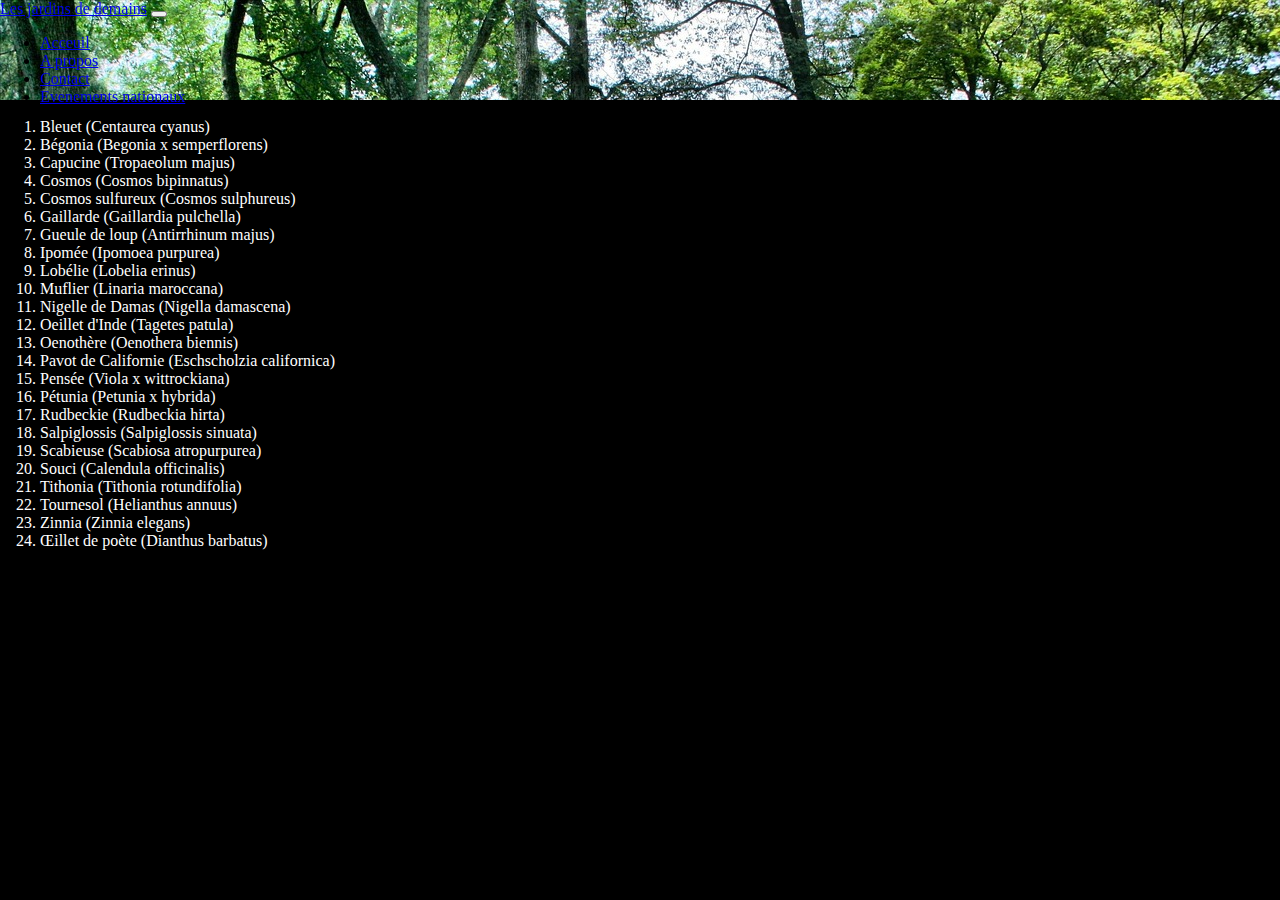
==== annuelles.html @ 5d0cf59c "avancement sur la mise en page , mise en place d 'un affichage personalisé sur les pages en js , pag" ====
<!DOCTYPE html>
<html lang="fr">
<head>
    <meta charset="UTF-8">
    <meta http-equiv="X-UA-Compatible" content="IE=edge">
    <meta name="viewport" content="width=device-width, initial-scale=1.0">
    <link href="https://cdn.jsdelivr.net/npm/bootstrap@5.3.0-alpha3/dist/css/bootstrap.min.css" rel="stylesheet" integrity="sha384-KK94CHFLLe+nY2dmCWGMq91rCGa5gtU4mk92HdvYe+M/SXH301p5ILy+dN9+nJOZ" crossorigin="anonymous">
    <link rel="stylesheet" href="./Css/style.css">
    <title>Les jardins de demain</title>
</head>
<body>
    <header id = "header">

        <nav class="navbar navbar-expand-lg bg-body-tertiary">
            <div class="container-fluid">
              <a class="navbar-brand" href="#">Les jardins de demains</a>
              <button class="navbar-toggler" type="button" data-bs-toggle="collapse" data-bs-target="#navbarSupportedContent" aria-controls="navbarSupportedContent" aria-expanded="false" aria-label="Toggle navigation">
                <span class="navbar-toggler-icon"></span>
              </button>
              <div class="collapse navbar-collapse" id="navbarSupportedContent">
                <ul class="navbar-nav me-auto mb-2 mb-lg-0 d-flex">
                 
                  <li class="nav-item">
                    <a class="nav-link" href="index.html">Acceuil</a>
                  </li>
                  <li class="nav-item">
                    <a class="nav-link" href="./index.html#a-propos">A propos</a>
                  </li>
                  <li class="nav-item">
                    <a class="nav-link" href="#">Contact</a>
                  </li>
                  <li class="nav-item">
                    <a class="nav-link" href="#">Evenements nationaux</a>
                  </li>
                  
                </ul>
              
              </div>
            </div>
          </nav>      
        </header>
        <div class="sep-top"><br></div>
     <section >
      <ol id="annuelles"></ol>
     </section>   
   
    
    <footer class="container-fluid bg-success">
        <div class="row ">
            <div class="col-3">
                <p>lorem5</p>
            </div>
            <div class="col-3">
                <p>lorem5</p>
            </div>
            <div class="col-3">
                <p>lorem5</p>
            </div>
            <div class="col-3">
                <p>lorem5</p>
            </div>
        </div>

        <p class="text-center rights">cinartDev tout droits réservés</p>
    </footer>
    <script src="https://code.jquery.com/jquery-2.1.3.min.js"></script>
    <script src="https://cdn.jsdelivr.net/npm/bootstrap@5.3.0-alpha3/dist/js/bootstrap.bundle.min.js" integrity="sha384-ENjdO4Dr2bkBIFxQpeoTz1HIcje39Wm4jDKdf19U8gI4ddQ3GYNS7NTKfAdVQSZe" crossorigin="anonymous"></script>
    <script type ="text/javascript"src="./Js/app.js"></script>
    <script>window.onload = (event) => {
      init('annuelles')
    }</script>
</body>
</html>
---- Css/style.css ----
* {
  box-sizing: border-box;
}

html, body {
  margin: auto;
  padding: 0;
  max-width: 1920px;
  background: black;
}

#header {
  position: fixed;
  width: 100%;
  top: 0;
  background-image: url("../Images/pont.jpg");
  background-size: auto;
  background-size: auto;
  height: 100px;
}

.img-a-propos {
  width: 150px;
  height: 150px;
  margin: auto;
  border-radius: 5px;
}

.activites {
  margin-top: 250px;
  padding: 10px;
}

footer {
  width: 100%;
  height: 100px;
}

.rights {
  margin-top: 33px;
}

.nav-item:hover {
  text-decoration: underline;
  font-weight: bolder;
}

.fleurs-li {
  color: white;
}

.sep-top {
  margin-bottom: 100px;
}

.navbar-toggler-icon {
  width: 1em;
  height: 1em;
}

/*# sourceMappingURL=style.css.map */
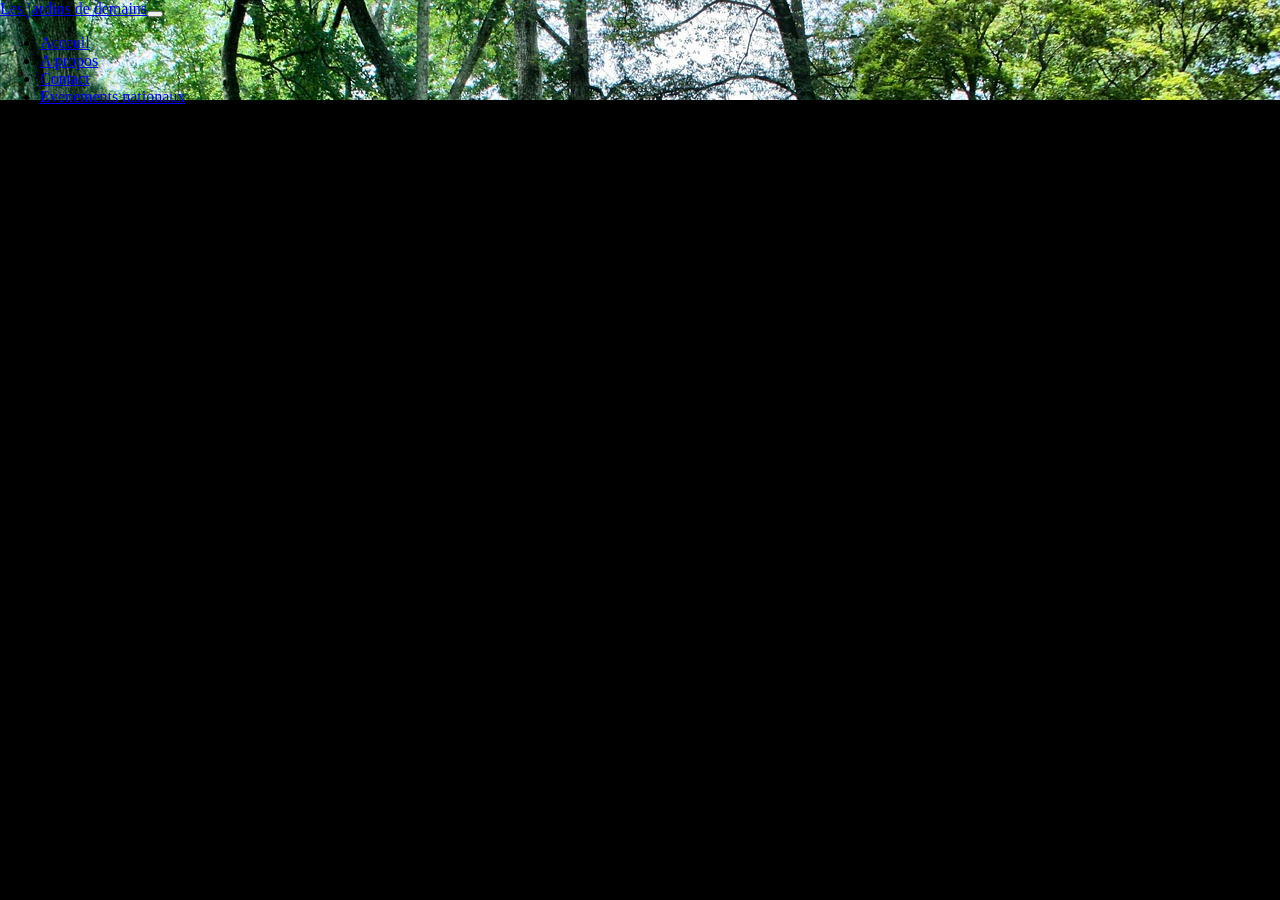
==== commit d8e1f11f: "integration du footer et header en js pour eviter de copier du html sur toute les pages html" ====
--- a/annuelles.html
+++ b/annuelles.html
@@ -9,65 +9,19 @@
     <title>Les jardins de demain</title>
 </head>
 <body>
-    <header id = "header">
-
-        <nav class="navbar navbar-expand-lg bg-body-tertiary">
-            <div class="container-fluid">
-              <a class="navbar-brand" href="#">Les jardins de demains</a>
-              <button class="navbar-toggler" type="button" data-bs-toggle="collapse" data-bs-target="#navbarSupportedContent" aria-controls="navbarSupportedContent" aria-expanded="false" aria-label="Toggle navigation">
-                <span class="navbar-toggler-icon"></span>
-              </button>
-              <div class="collapse navbar-collapse" id="navbarSupportedContent">
-                <ul class="navbar-nav me-auto mb-2 mb-lg-0 d-flex">
-                 
-                  <li class="nav-item">
-                    <a class="nav-link" href="index.html">Acceuil</a>
-                  </li>
-                  <li class="nav-item">
-                    <a class="nav-link" href="./index.html#a-propos">A propos</a>
-                  </li>
-                  <li class="nav-item">
-                    <a class="nav-link" href="#">Contact</a>
-                  </li>
-                  <li class="nav-item">
-                    <a class="nav-link" href="#">Evenements nationaux</a>
-                  </li>
-                  
-                </ul>
-              
-              </div>
-            </div>
-          </nav>      
-        </header>
+    <header id = "header"></header>
         <div class="sep-top"><br></div>
      <section >
       <ol id="annuelles"></ol>
      </section>   
    
     
-    <footer class="container-fluid bg-success">
-        <div class="row ">
-            <div class="col-3">
-                <p>lorem5</p>
-            </div>
-            <div class="col-3">
-                <p>lorem5</p>
-            </div>
-            <div class="col-3">
-                <p>lorem5</p>
-            </div>
-            <div class="col-3">
-                <p>lorem5</p>
-            </div>
-        </div>
-
-        <p class="text-center rights">cinartDev tout droits réservés</p>
-    </footer>
+    <footer class="container-fluid bg-success"></footer>
     <script src="https://code.jquery.com/jquery-2.1.3.min.js"></script>
     <script src="https://cdn.jsdelivr.net/npm/bootstrap@5.3.0-alpha3/dist/js/bootstrap.bundle.min.js" integrity="sha384-ENjdO4Dr2bkBIFxQpeoTz1HIcje39Wm4jDKdf19U8gI4ddQ3GYNS7NTKfAdVQSZe" crossorigin="anonymous"></script>
     <script type ="text/javascript"src="./Js/app.js"></script>
     <script>window.onload = (event) => {
-      init('annuelles')
+      createListFlowers('annuelles')
     }</script>
 </body>
 </html>--- a/Css/style.css
+++ b/Css/style.css
@@ -7,6 +7,7 @@
   padding: 0;
   max-width: 1920px;
   background: black;
+  position: relative;
 }
 
 #header {
@@ -34,6 +35,8 @@
 footer {
   width: 100%;
   height: 100px;
+  position: absolute;
+  bottom: -100px;
 }
 
 .rights {
@@ -53,9 +56,19 @@
   margin-bottom: 100px;
 }
 
+.btn-sub {
+  margin: auto;
+  margin-top: 20px;
+  display: block;
+}
+
 .navbar-toggler-icon {
   width: 1em;
   height: 1em;
 }
 
+label {
+  color: white;
+}
+
 /*# sourceMappingURL=style.css.map */
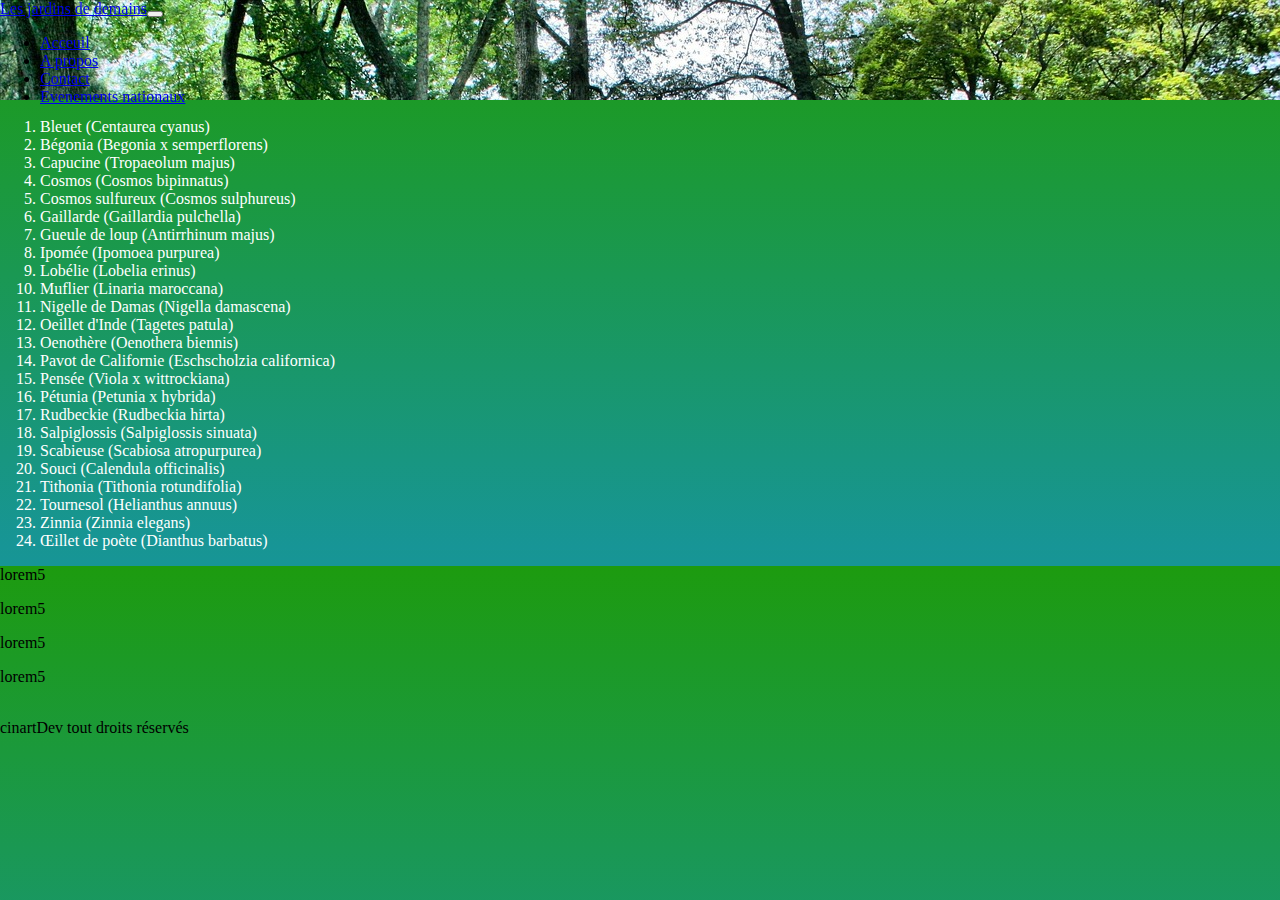
==== commit 69450ed3: "opti css" ====
--- a/annuelles.html
+++ b/annuelles.html
@@ -16,7 +16,7 @@
      </section>   
    
     
-    <footer class="container-fluid bg-success"></footer>
+    <footer class="container-fluid bg-success"id ="footer"></footer>
     <script src="https://code.jquery.com/jquery-2.1.3.min.js"></script>
     <script src="https://cdn.jsdelivr.net/npm/bootstrap@5.3.0-alpha3/dist/js/bootstrap.bundle.min.js" integrity="sha384-ENjdO4Dr2bkBIFxQpeoTz1HIcje39Wm4jDKdf19U8gI4ddQ3GYNS7NTKfAdVQSZe" crossorigin="anonymous"></script>
     <script type ="text/javascript"src="./Js/app.js"></script>
--- a/Css/style.css
+++ b/Css/style.css
@@ -6,7 +6,8 @@
   margin: auto;
   padding: 0;
   max-width: 1920px;
-  background: black;
+  background: rgb(9, 57, 58);
+  background: linear-gradient(0deg, rgb(23, 149, 151) 0%, rgb(29, 155, 15) 100%);
   position: relative;
 }
 
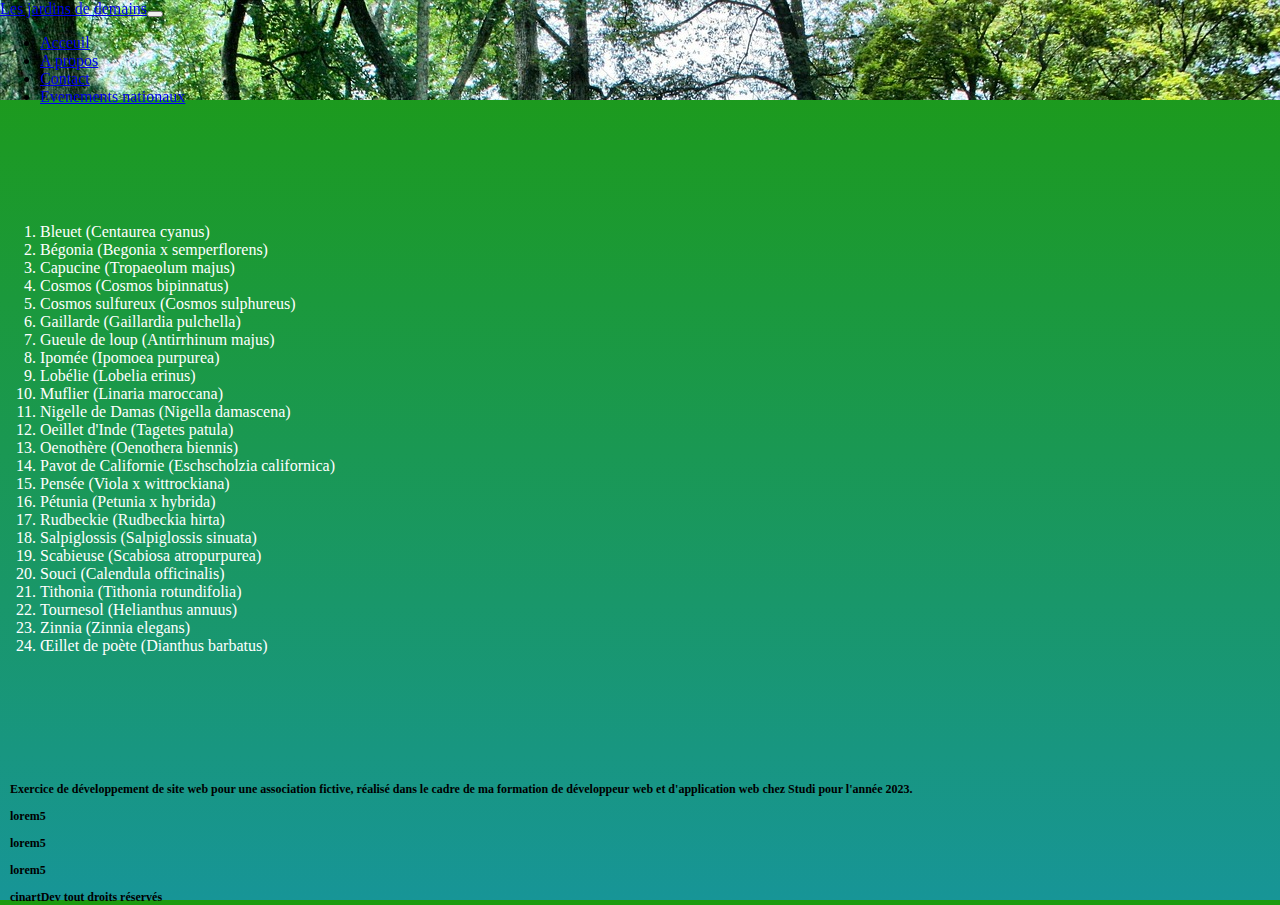
==== commit 9661856f: "mise à jour page acceuil , media queries pour adapter le footer aux tailles d ' ecran" ====
--- a/annuelles.html
+++ b/annuelles.html
@@ -14,8 +14,6 @@
      <section >
       <ol id="annuelles"></ol>
      </section>   
-   
-    
     <footer class="container-fluid bg-success"id ="footer"></footer>
     <script src="https://code.jquery.com/jquery-2.1.3.min.js"></script>
     <script src="https://cdn.jsdelivr.net/npm/bootstrap@5.3.0-alpha3/dist/js/bootstrap.bundle.min.js" integrity="sha384-ENjdO4Dr2bkBIFxQpeoTz1HIcje39Wm4jDKdf19U8gI4ddQ3GYNS7NTKfAdVQSZe" crossorigin="anonymous"></script>
--- a/Css/style.css
+++ b/Css/style.css
@@ -3,8 +3,13 @@
 }
 
 html, body {
+  display: flex;
+  flex-direction: column;
+  justify-content: space-between;
+  width: 100%;
   margin: auto;
   padding: 0;
+  min-height: 100vh;
   max-width: 1920px;
   background: rgb(9, 57, 58);
   background: linear-gradient(0deg, rgb(23, 149, 151) 0%, rgb(29, 155, 15) 100%);
@@ -17,31 +22,46 @@
   top: 0;
   background-image: url("../Images/pont.jpg");
   background-size: auto;
-  background-size: auto;
   height: 100px;
+}
+
+.title-flowers a {
+  color: white;
+  text-decoration: none;
 }
 
 .img-a-propos {
   width: 150px;
   height: 150px;
   margin: auto;
+  margin-top: 20px;
+  margin-bottom: 20px;
   border-radius: 5px;
+  box-shadow: 1px 1px 8px 8px #9BE0FF;
+  transition-duration: 500ms;
+}
+
+.img-a-propos:hover {
+  box-shadow: 2px 2px 10px 10px #0d74a3;
+  transition-duration: 500ms;
 }
 
 .activites {
-  margin-top: 250px;
+  margin-top: 100px;
   padding: 10px;
 }
 
 footer {
+  padding: 10px;
+  padding-bottom: 0px;
   width: 100%;
-  height: 100px;
-  position: absolute;
-  bottom: -100px;
+  height: 140px;
+  font-size: 12px;
+  font-weight: bolder;
 }
 
 .rights {
-  margin-top: 33px;
+  margin-top: 0px;
 }
 
 .nav-item:hover {
@@ -61,6 +81,7 @@
   margin: auto;
   margin-top: 20px;
   display: block;
+  border: solid 1px black;
 }
 
 .navbar-toggler-icon {
@@ -72,4 +93,46 @@
   color: white;
 }
 
+.events {
+  color: white;
+  width: 60%;
+  margin: auto;
+  text-align: center;
+}
+.events ul {
+  list-style-type: none;
+}
+.events a {
+  text-decoration: none;
+  color: white;
+  font-weight: bolder;
+  font-size: 18px;
+}
+.events h2 {
+  font-size: 35px;
+}
+.events h3 {
+  text-decoration: underline;
+}
+
+form {
+  margin-top: 170px;
+}
+
+@media screen and (max-width: 1000px) {
+  footer {
+    height: 180px;
+  }
+}
+@media screen and (max-width: 800px) {
+  footer {
+    height: 255px;
+  }
+}
+@media screen and (max-width: 550px) {
+  footer {
+    height: 300px;
+  }
+}
+
 /*# sourceMappingURL=style.css.map */
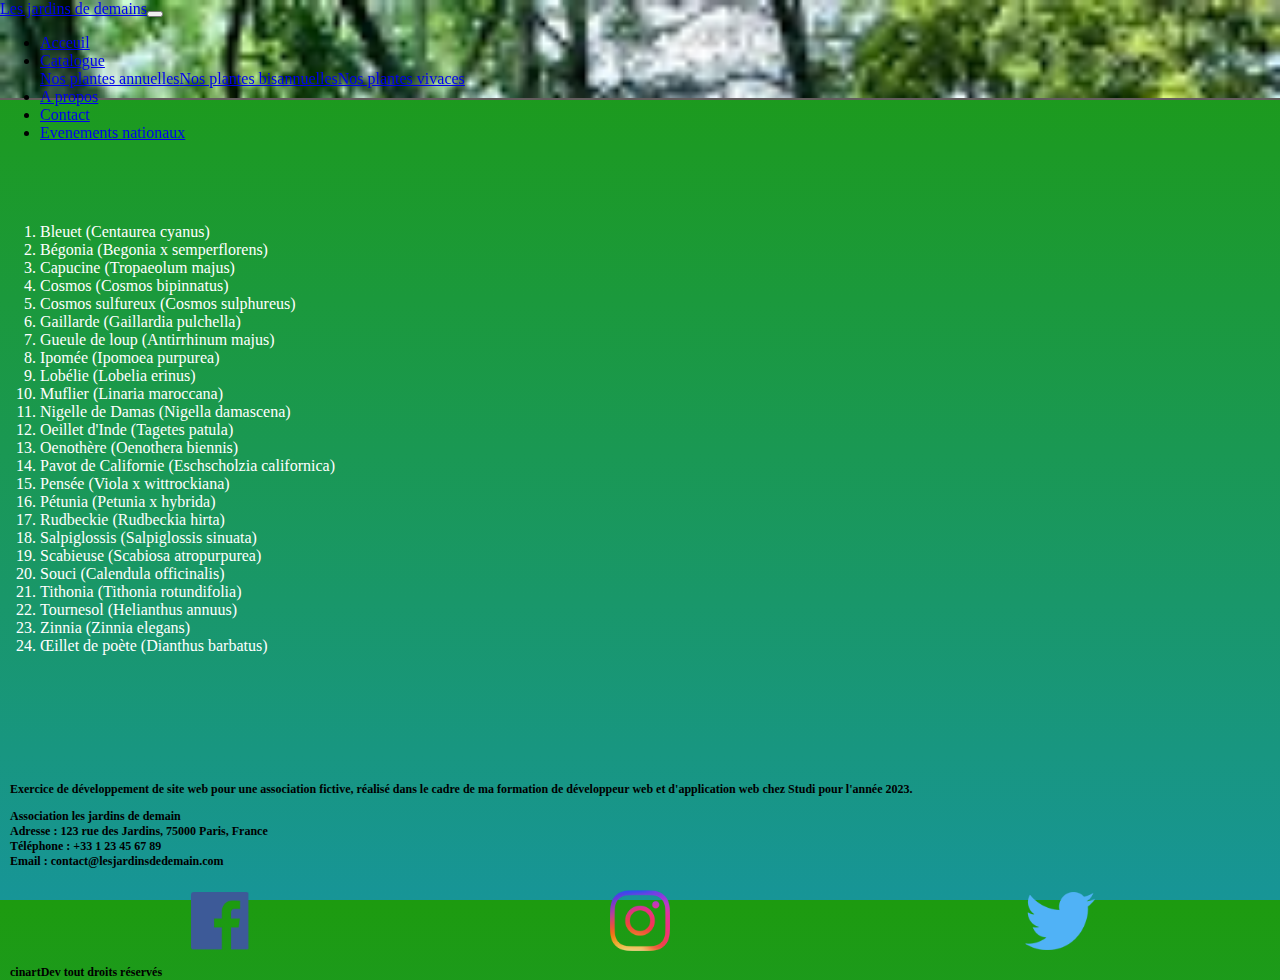
==== commit 073b67c3: "ajout des logo de reseaux sociaux redimension des images pour gagner en temps de chargements des pag" ====
--- a/annuelles.html
+++ b/annuelles.html
@@ -6,7 +6,7 @@
     <meta name="viewport" content="width=device-width, initial-scale=1.0">
     <link href="https://cdn.jsdelivr.net/npm/bootstrap@5.3.0-alpha3/dist/css/bootstrap.min.css" rel="stylesheet" integrity="sha384-KK94CHFLLe+nY2dmCWGMq91rCGa5gtU4mk92HdvYe+M/SXH301p5ILy+dN9+nJOZ" crossorigin="anonymous">
     <link rel="stylesheet" href="./Css/style.css">
-    <title>Les jardins de demain</title>
+    <title>liste de plante annuelles</title>
 </head>
 <body>
     <header id = "header"></header>
--- a/Css/style.css
+++ b/Css/style.css
@@ -21,8 +21,10 @@
   width: 100%;
   top: 0;
   background-image: url("../Images/pont.jpg");
-  background-size: auto;
+  background-size: 100%;
+  background-repeat: no-repeat;
   height: 100px;
+  border-bottom: 2px rgb(99, 93, 93) solid;
 }
 
 .title-flowers a {
@@ -44,6 +46,11 @@
 .img-a-propos:hover {
   box-shadow: 2px 2px 10px 10px #0d74a3;
   transition-duration: 500ms;
+}
+
+.a-propos-txt {
+  width: 60%;
+  margin-bottom: 20px;
 }
 
 .activites {
@@ -119,19 +126,42 @@
   margin-top: 170px;
 }
 
+.box-logos {
+  display: flex;
+  justify-content: space-around;
+  align-items: center;
+}
+.box-logos img {
+  padding: 5px;
+  width: 80px;
+  height: auto;
+}
+
 @media screen and (max-width: 1000px) {
   footer {
     height: 180px;
+  }
+  .a-propos-txt {
+    width: 80%;
   }
 }
 @media screen and (max-width: 800px) {
   footer {
     height: 255px;
   }
+  .a-propos-txt {
+    width: 90%;
+  }
 }
 @media screen and (max-width: 550px) {
   footer {
-    height: 300px;
+    height: 350px;
+  }
+  .box-logos {
+    flex-direction: column;
+  }
+  .box-logos img {
+    width: 50px;
   }
 }
 
